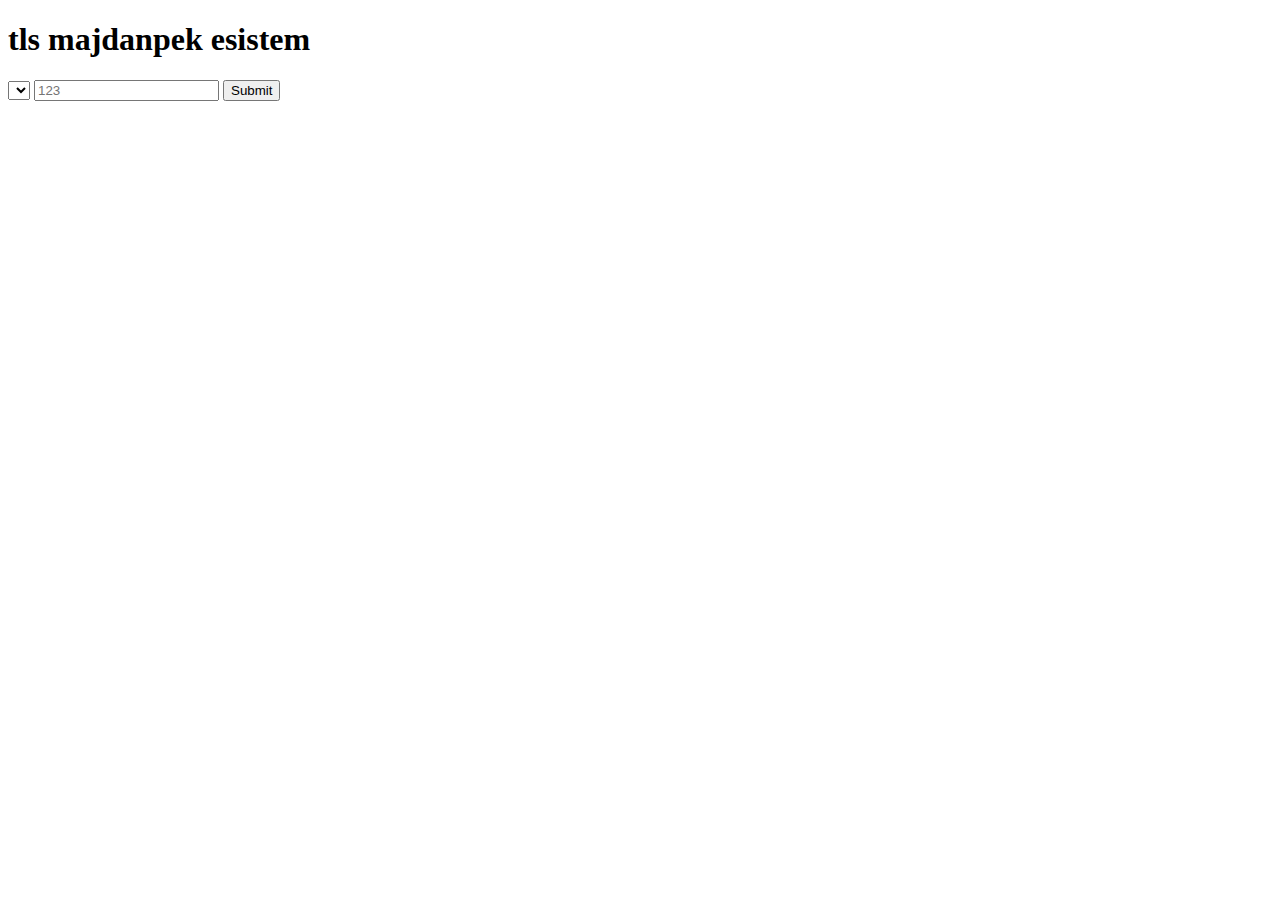
==== static/index.html @ 176d006c "add html page for submitting racers arrival" ====
<!DOCTYPE html>
<html>
  <head>
    <title>treking liga</title>
    <meta name="viewport" content="width=device-width, initial-scale=1.0" />
    <meta charset="UTF-8" />
    <script src="https://code.jquery.com/jquery-3.6.0.min.js"></script>
    <script src="index.js"></script>
  </head>
  <body>
    <h1>tls majdanpek esistem</h1>
    <form id="submitParticipant">
        <select id="checkpointSelect" name="checkpointSelect"> </select>
        <input inputmode="numeric" type="number" id="checkpointId" name="checkpointId" placeholder="123" />
        <input type="submit" value="Submit" />
    </form>
    <h2 id="message"></h2>
  </body>
</html>
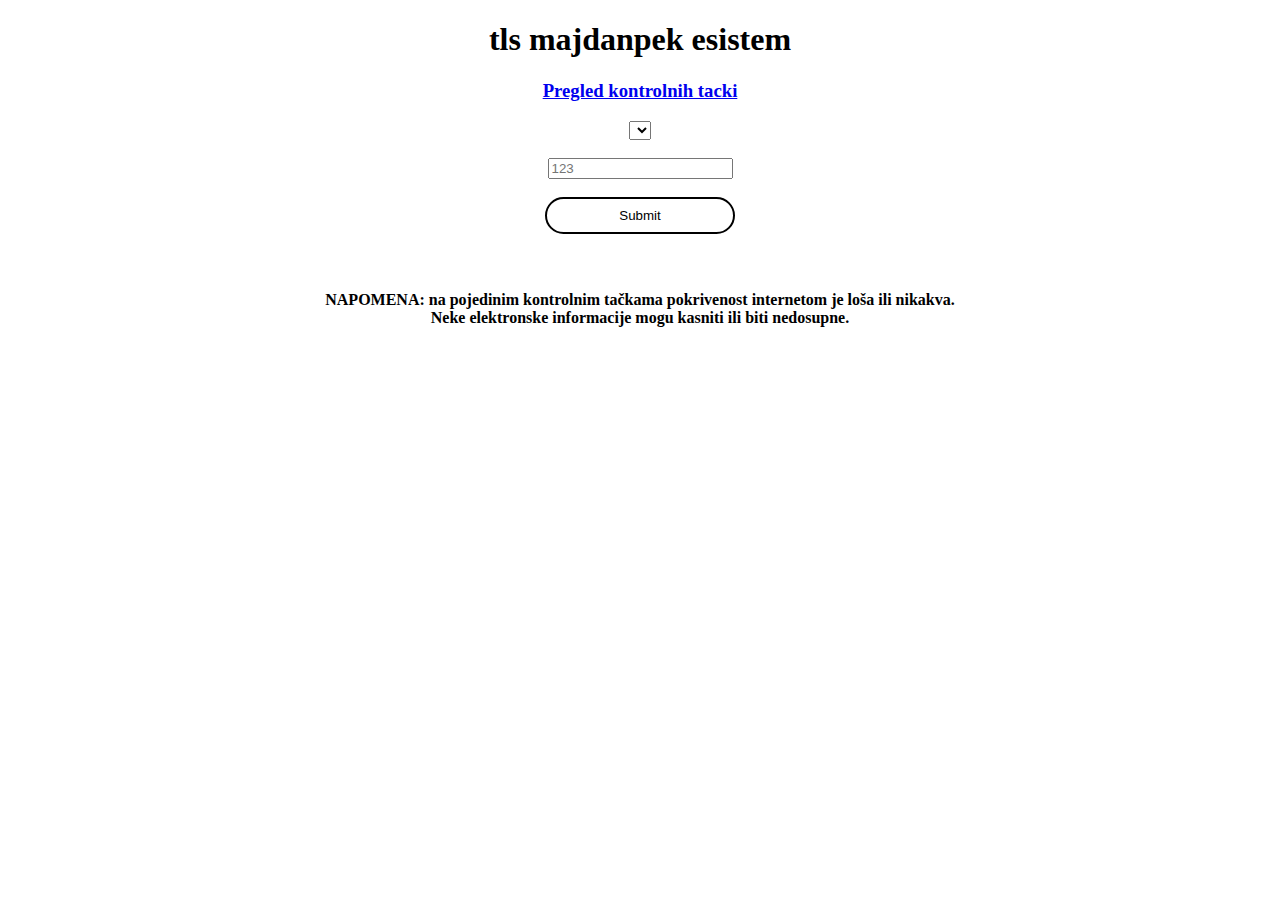
==== commit 28cf9d4a: "add checkpoints overview" ====
--- a/static/index.html
+++ b/static/index.html
@@ -4,16 +4,32 @@
     <title>treking liga</title>
     <meta name="viewport" content="width=device-width, initial-scale=1.0" />
     <meta charset="UTF-8" />
+    <link rel="stylesheet" href="index.css" />
     <script src="https://code.jquery.com/jquery-3.6.0.min.js"></script>
     <script src="index.js"></script>
   </head>
   <body>
     <h1>tls majdanpek esistem</h1>
+    <h3><a href="/static/overview.html"> Pregled kontrolnih tacki </a></h3>
     <form id="submitParticipant">
-        <select id="checkpointSelect" name="checkpointSelect"> </select>
-        <input inputmode="numeric" type="number" id="checkpointId" name="checkpointId" placeholder="123" />
-        <input type="submit" value="Submit" />
+      <select id="checkpointSelect" name="checkpointSelect"></select>
+      <br /><br />
+      <input
+        inputmode="numeric"
+        type="number"
+        id="checkpointId"
+        name="checkpointId"
+        placeholder="123"
+      />
+      <br /><br />
+      <input type="submit" id="submit" value="Submit" />
     </form>
+    <br /><br />
+    <h4>
+      NAPOMENA: na pojedinim kontrolnim tačkama pokrivenost internetom je loša
+      ili nikakva. <br />Neke elektronske informacije mogu kasniti ili biti
+      nedosupne.
+    </h4>
     <h2 id="message"></h2>
   </body>
 </html>
--- a/static/index.css
+++ b/static/index.css
@@ -0,0 +1,52 @@
+body {
+  text-align: center;
+  background-position: center center;
+  background-repeat: no-repeat;
+  background-attachment: fixed;
+  background-image: url("Pics/beograd.jpg");
+  background-size: cover;
+}
+
+#stationName,
+#error {
+  font-weight: bold;
+}
+
+#lastUpdated,
+#updateInProgress {
+  font-style: italic;
+}
+
+#result {
+  margin: auto;
+}
+
+#tabela {
+  color: white;
+  font-size: large;
+  border: 2px solid black;
+  font-weight: bold;
+  text-transform: uppercase;
+  margin: auto;
+  display: none;
+}
+#submit,
+button {
+  cursor: pointer;
+  border: 2px solid black;
+  width: 15%;
+  padding: 1vh;
+  border-radius: 35px;
+  background: transparent;
+  transition: all 0.2s ease-in-out;
+}
+#submit:hover,
+button:hover {
+  transform: scale(1.1);
+}
+
+@media screen and (max-width: 600px) {
+  #submit {
+    width: 35%;
+  }
+}
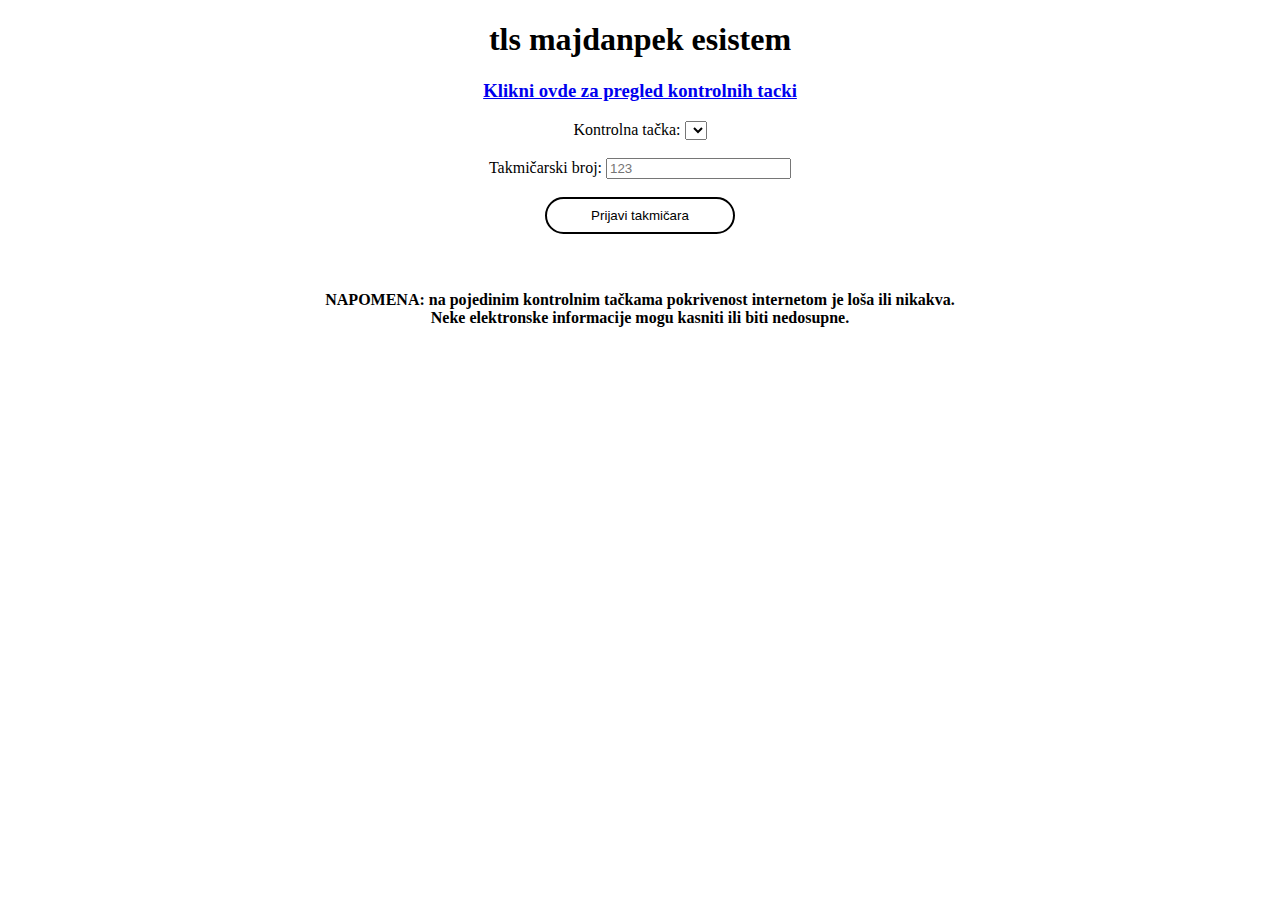
==== commit 48826500: "make ui noob friendly, add separate webhooks" ====
--- a/static/index.html
+++ b/static/index.html
@@ -10,19 +10,21 @@
   </head>
   <body>
     <h1>tls majdanpek esistem</h1>
-    <h3><a href="/static/overview.html"> Pregled kontrolnih tacki </a></h3>
+    <h3><a href="/static/overview.html"> Klikni ovde za pregled kontrolnih tacki </a></h3>
+    <label for="checkpointSelect">Kontrolna tačka:</label>
+    <select id="checkpointSelect" name="checkpointSelect"></select>
+    <br /><br />
     <form id="submitParticipant">
-      <select id="checkpointSelect" name="checkpointSelect"></select>
-      <br /><br />
+      <label for="participantId">Takmičarski broj:</label>
       <input
         inputmode="numeric"
         type="number"
-        id="checkpointId"
-        name="checkpointId"
+        id="participantID"
+        name="participantID"
         placeholder="123"
       />
       <br /><br />
-      <input type="submit" id="submit" value="Submit" />
+      <input type="submit" id="submit" value="Prijavi takmičara" />
     </form>
     <br /><br />
     <h4>
--- a/static/index.css
+++ b/static/index.css
@@ -3,7 +3,6 @@
   background-position: center center;
   background-repeat: no-repeat;
   background-attachment: fixed;
-  background-image: url("Pics/beograd.jpg");
   background-size: cover;
 }
 
@@ -22,7 +21,6 @@
 }
 
 #tabela {
-  color: white;
   font-size: large;
   border: 2px solid black;
   font-weight: bold;
